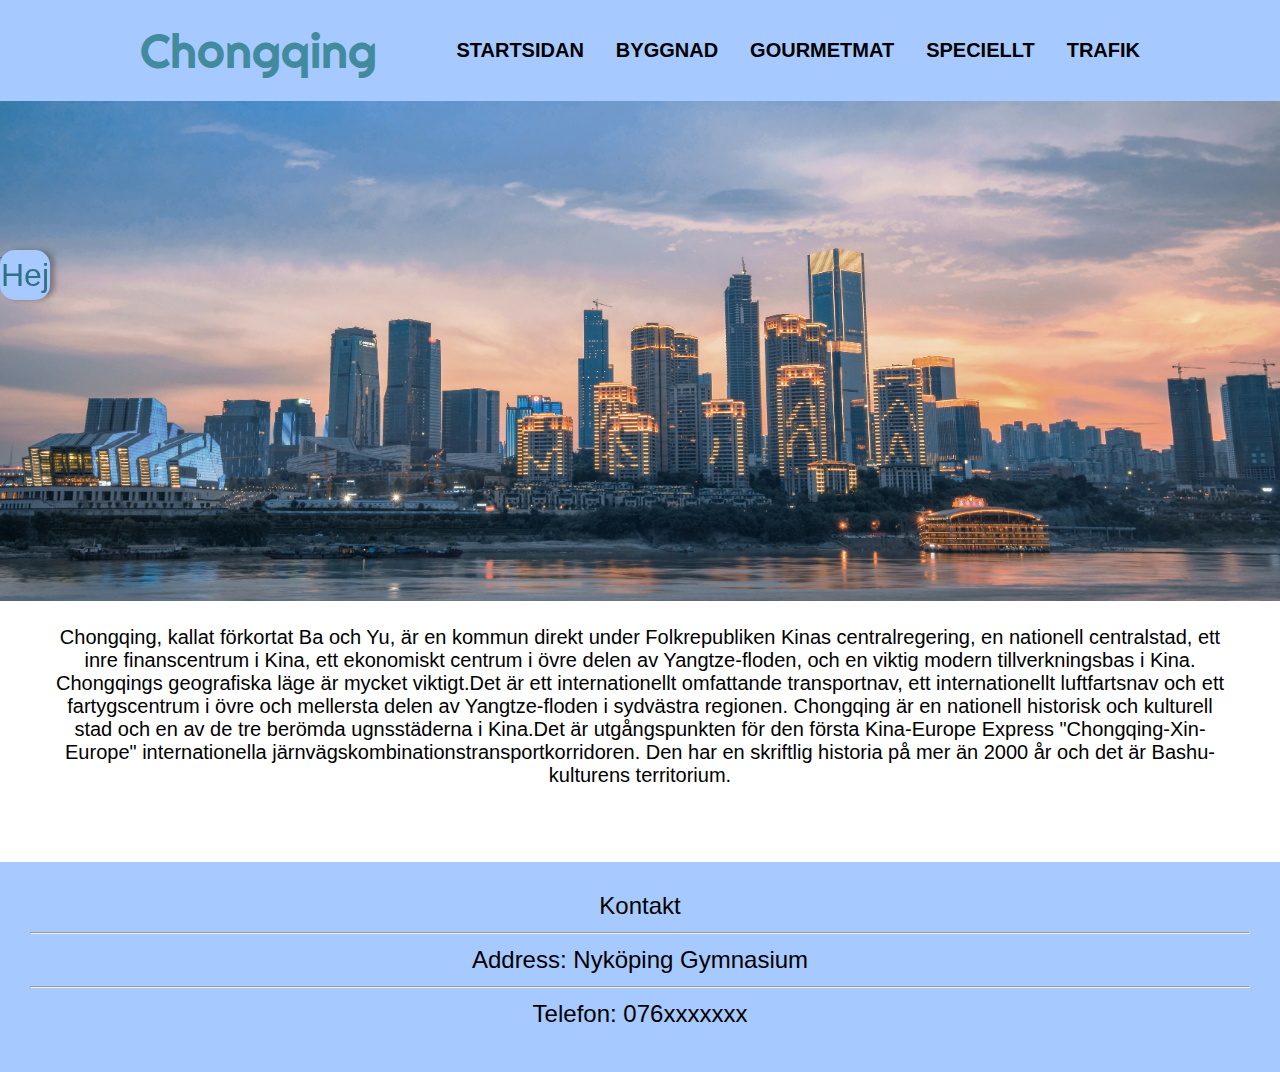
==== index.html @ 54ade053 "fix" ====
<!DOCTYPE html>
<html lang="en">
<head>
    <meta charset="UTF-8">
    <meta http-equiv="X-UA-Compatible" content="IE=edge">
    <meta name="viewport" content="width=device-width, initial-scale=1.0">
    <title>Kina-Chongqing</title>
    <link rel="stylesheet" href="startsidan/style.css">
    <link rel="preconnect" href="https://fonts.gstatic.com">
    <link href="https://fonts.googleapis.com/css2?family=Righteous&display=swap" rel="stylesheet">   
</head>
<body>
    <header class="header">
        <div class="header__container">
            <p>Chongqing</p>

            <nav class="header_nav">
                <ul class="header__list">
                    <li class="header__listitem">
                        <a href="http://127.0.0.1:5500/startsidan/startsidan.html" class="header__link">Startsidan</a>
                    </li>
                    <li class="header__listitem">
                    <a href="http://127.0.0.1:5500/byggnad/byggnad.html" class="header__link">Byggnad</a>
                    </li>
                    <li class="header__listitem">
                    <a href="http://127.0.0.1:5500/mat/mat.html" class="header__link">Gourmetmat</a>
                    </li>
                    <li class="header__listitem">
                    <a href="http://127.0.0.1:5500/speciellt/speciellt.html" class="header__link">Speciellt</a>
                    </li>
                    <li class="header__listitem">
                    <a href="http://127.0.0.1:5500/trafik/trafik.html" class="header__link">Trafik</a>
                    </li>
                </ul>
            </nav>
        </div>
    </header>

    <nav class="slide closed" id="nav">
        <span id="Hej">Hej</span>
        <p>Hej, du är jättevälkommen till Kina! <img src="startsidan/iconfinder_smiley__3_2290987.png" alt="En bild" width="30" height="30"></p>
    </nav>

    <div class="content">
        <div class="skyline"></div>
    </div>   
    <script src="startsidan/nav.js"></script>

    <p class="text">Chongqing, kallat förkortat Ba och Yu, är en kommun direkt under Folkrepubliken Kinas centralregering, en nationell centralstad, ett inre finanscentrum i Kina, ett ekonomiskt centrum i övre delen av Yangtze-floden, och en viktig modern tillverkningsbas i Kina. Chongqings geografiska läge är mycket viktigt.Det är ett internationellt omfattande transportnav, ett internationellt luftfartsnav och ett fartygscentrum i övre och mellersta delen av Yangtze-floden i sydvästra regionen. Chongqing är en nationell historisk och kulturell stad och en av de tre berömda ugnsstäderna i Kina.Det är utgångspunkten för den första Kina-Europe Express "Chongqing-Xin-Europe" internationella järnvägskombinationstransportkorridoren. Den har en skriftlig historia på mer än 2000 år och det är Bashu-kulturens territorium.</p>

    <footer>Kontakt<hr>Address: Nyköping Gymnasium<hr>Telefon: 076xxxxxxx</footer>
</body>
</html>
---- startsidan/style.css ----
body{
    margin:0;
    padding: 0;
    font-size: 20px;
    font-family: 'Gill Sans', 'Gill Sans MT', Calibri, 'Trebuchet MS', sans-serif;
}
/*----global header----*/
.header{
    background:#a6c9ff;
    font-family: 'Gill Sans', 'Gill Sans MT', Calibri, 'Trebuchet MS', sans-serif;
    grid-area: header;
}
.header__container{
    width: 1000px;
    max-width: 100%;
    margin: 0 auto;
    padding:1rem 0;
    display: flex;
    align-items: center;
    justify-content: space-between;
}
.header__container p{
    color: #428a9e;
    font-size: 3rem;
    margin-top: 0.25rem;
    margin-bottom: 0.25rem;
    font-family: 'Righteous', cursive;
}
.header__list{
    list-style-type: none;
    margin: 0;
    padding: 0;
    display: flex;
}
.header__listitem{
    margin-right: 2rem;
}

.header__listitem:last-of-type {
    margin-right: 0;
}

.header__link{
    text-decoration: none;
    color:black;
    font-weight: bold;
    text-transform: uppercase;
}
.header__link:hover {
    color:#428a9e;
}

/*-------global slide-----*/
.slide{
    background-color: #a6c9ff;
    width:150px;
    height:150px;
    position: fixed;
    left: -150px;
    transition: .2s ease-in-out;
    top:200px;
    font-size: 20px;
    border-radius: 10%;
}

.slide span{
    background: #a6c9ff;
    display: flex;
    justify-content: center;
    align-items: center;
    border-radius: 30%;
    cursor: pointer;
    box-shadow: 5px 0 5px 0 rgba(50,50,50, .4);
    height: 50px;
    width: 50px;
    font-size: 2rem;
    color: #317183;
    position: absolute;
    right: -50px;
    top: 50px;   
}

.slide p{
    margin: 1rem;
    color: #317183;
    line-height: 30px;
}
.open{
    left: 0;
}

/*-----content------*/
.content{
    align-self: center;
}

.skyline {
    background: url(mw960367054-Kc-fa3I9aRQ-unsplash.jpg) no-repeat center center ; 
    background-size: cover;
    width: 100%;
    height: 500px;
    grid-area: bild;
}
/*-----text--------*/
.text{
    text-align: center;
    margin: 25px 50px 75px;
    grid-area: text;
}
/* --------- FOOTER --------- */
footer{
    grid-area: footer;
    text-align: center;
    padding: 30px;
    height: 150px;
    background-color:#a6c9ff;
    font-family: 'Gill Sans', 'Gill Sans MT', Calibri, 'Trebuchet MS', sans-serif;
    font-size: 1.5rem;
    color:black;
}

@media all and (max-width: 37.5rem) {
    body {
        grid-template-columns: 1fr;
        grid-template-areas: 
        "header"
        "bild"
        "text"
        "footer"
        ;
     }
}
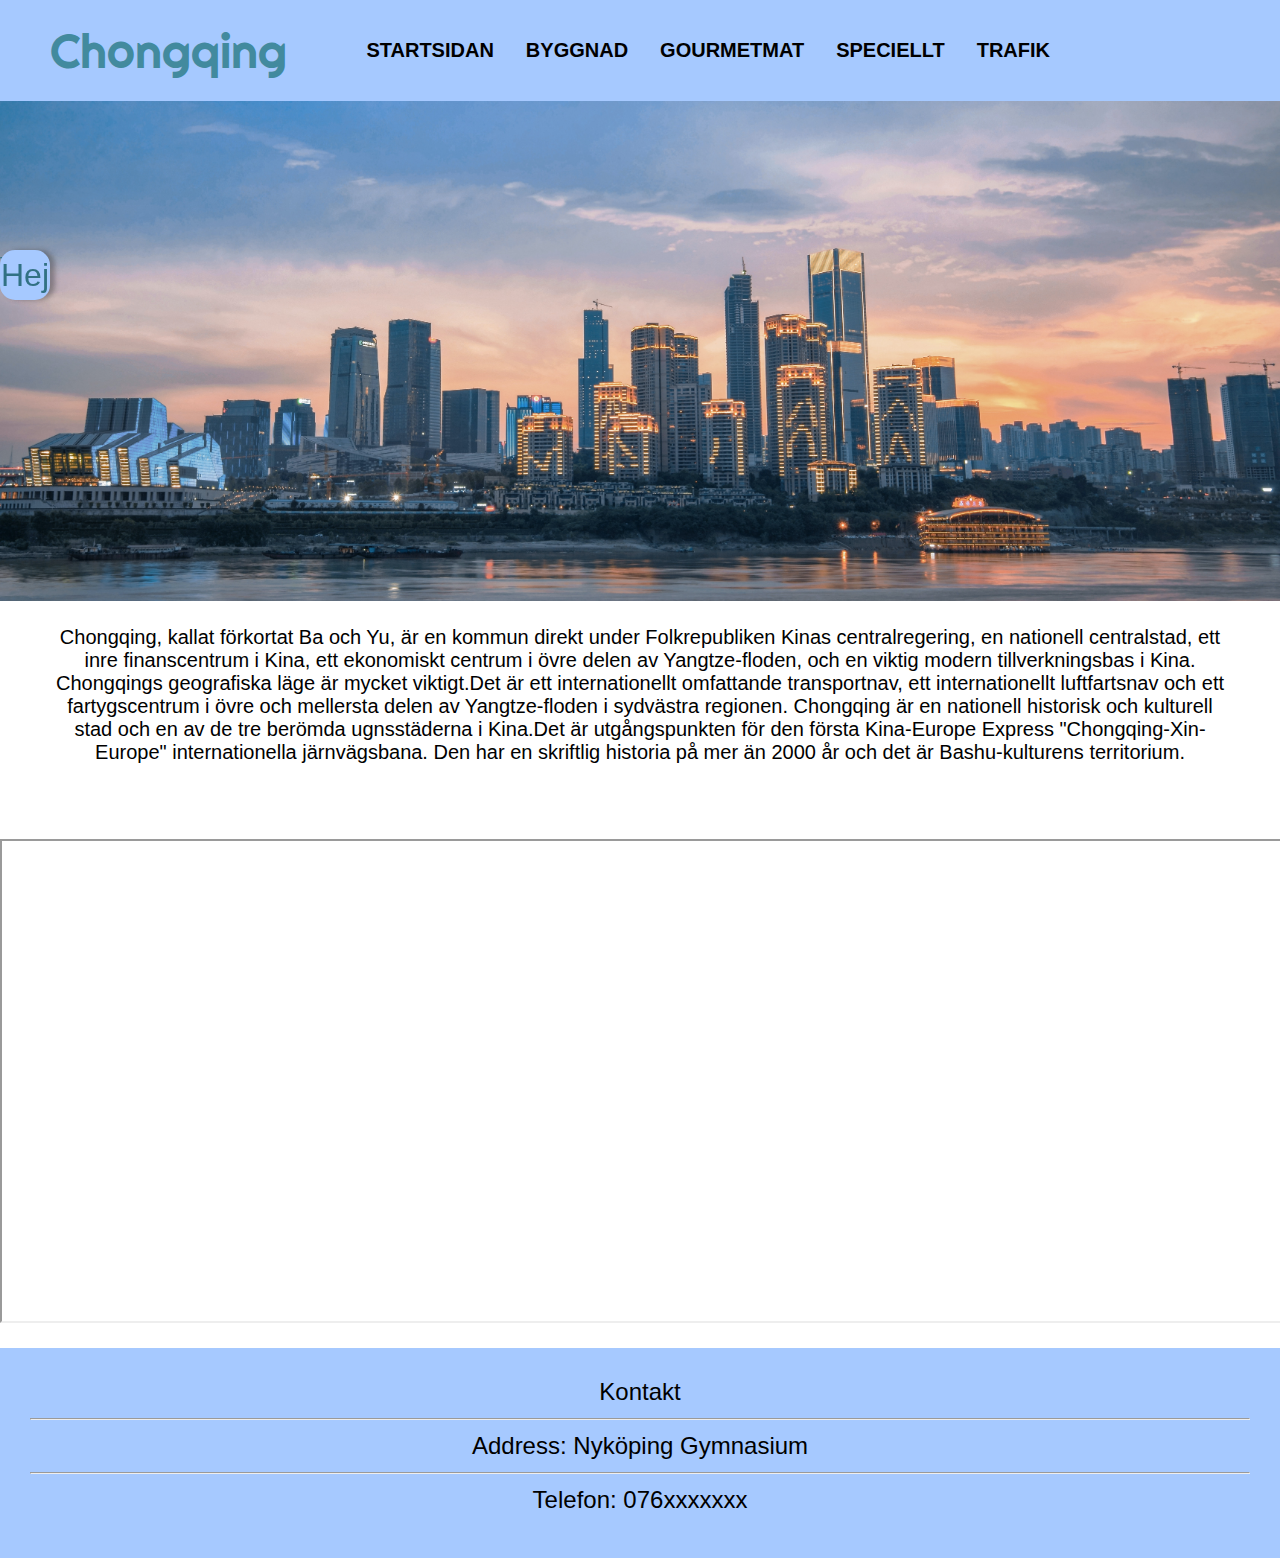
==== commit 89514b6e: "fix" ====
--- a/index.html
+++ b/index.html
@@ -17,19 +17,19 @@
             <nav class="header_nav">
                 <ul class="header__list">
                     <li class="header__listitem">
-                        <a href="http://127.0.0.1:5500/startsidan/startsidan.html" class="header__link">Startsidan</a>
+                        <a href="index.html" class="header__link">Startsidan</a>
                     </li>
                     <li class="header__listitem">
-                    <a href="http://127.0.0.1:5500/byggnad/byggnad.html" class="header__link">Byggnad</a>
+                    <a href="byggnad/byggnad.html" class="header__link">Byggnad</a>
                     </li>
                     <li class="header__listitem">
-                    <a href="http://127.0.0.1:5500/mat/mat.html" class="header__link">Gourmetmat</a>
+                    <a href="mat/mat.html" class="header__link">Gourmetmat</a>
                     </li>
                     <li class="header__listitem">
-                    <a href="http://127.0.0.1:5500/speciellt/speciellt.html" class="header__link">Speciellt</a>
+                    <a href="speciellt.html" class="header__link">Speciellt</a>
                     </li>
                     <li class="header__listitem">
-                    <a href="http://127.0.0.1:5500/trafik/trafik.html" class="header__link">Trafik</a>
+                    <a href="trafik/trafik.html" class="header__link">Trafik</a>
                     </li>
                 </ul>
             </nav>
@@ -46,7 +46,11 @@
     </div>   
     <script src="startsidan/nav.js"></script>
 
-    <p class="text">Chongqing, kallat förkortat Ba och Yu, är en kommun direkt under Folkrepubliken Kinas centralregering, en nationell centralstad, ett inre finanscentrum i Kina, ett ekonomiskt centrum i övre delen av Yangtze-floden, och en viktig modern tillverkningsbas i Kina. Chongqings geografiska läge är mycket viktigt.Det är ett internationellt omfattande transportnav, ett internationellt luftfartsnav och ett fartygscentrum i övre och mellersta delen av Yangtze-floden i sydvästra regionen. Chongqing är en nationell historisk och kulturell stad och en av de tre berömda ugnsstäderna i Kina.Det är utgångspunkten för den första Kina-Europe Express "Chongqing-Xin-Europe" internationella järnvägskombinationstransportkorridoren. Den har en skriftlig historia på mer än 2000 år och det är Bashu-kulturens territorium.</p>
+    <p class="text">Chongqing, kallat förkortat Ba och Yu, är en kommun direkt under Folkrepubliken Kinas centralregering, en nationell centralstad, ett inre finanscentrum i Kina, ett ekonomiskt centrum i övre delen av Yangtze-floden, och en viktig modern tillverkningsbas i Kina. Chongqings geografiska läge är mycket viktigt.Det är ett internationellt omfattande transportnav, ett internationellt luftfartsnav och ett fartygscentrum i övre och mellersta delen av Yangtze-floden i sydvästra regionen. Chongqing är en nationell historisk och kulturell stad och en av de tre berömda ugnsstäderna i Kina.Det är utgångspunkten för den första Kina-Europe Express "Chongqing-Xin-Europe" internationella järnvägsbana. Den har en skriftlig historia på mer än 2000 år och det är Bashu-kulturens territorium.</p>
+
+    <div class="karta">
+    <iframe src="https://www.google.com/maps/d/embed?mid=1tnByFCM8T37xiyD5BwmvPWaqlfw&hl=en"></iframe>
+</div>
 
     <footer>Kontakt<hr>Address: Nyköping Gymnasium<hr>Telefon: 076xxxxxxx</footer>
 </body>
--- a/startsidan/style.css
+++ b/startsidan/style.css
@@ -8,14 +8,14 @@
 .header{
     background:#a6c9ff;
     font-family: 'Gill Sans', 'Gill Sans MT', Calibri, 'Trebuchet MS', sans-serif;
-    grid-area: header;
 }
 .header__container{
     width: 1000px;
     max-width: 100%;
-    margin: 0 auto;
+    margin: 0 50px;
     padding:1rem 0;
     display: flex;
+    flex-wrap: wrap;
     align-items: center;
     justify-content: space-between;
 }
@@ -31,6 +31,7 @@
     margin: 0;
     padding: 0;
     display: flex;
+    flex-wrap: wrap;
 }
 .header__listitem{
     margin-right: 2rem;
@@ -92,6 +93,7 @@
 /*-----content------*/
 .content{
     align-self: center;
+    
 }
 
 .skyline {
@@ -99,17 +101,26 @@
     background-size: cover;
     width: 100%;
     height: 500px;
-    grid-area: bild;
+}
+
+.karta  {
+    width: 100%;
+    margin: 20px auto;
+}
+
+.karta iframe {
+    width: 100%;
+    min-height: 480px;
 }
 /*-----text--------*/
 .text{
     text-align: center;
     margin: 25px 50px 75px;
     grid-area: text;
+   /*  word-wrap: break-word; */
 }
 /* --------- FOOTER --------- */
 footer{
-    grid-area: footer;
     text-align: center;
     padding: 30px;
     height: 150px;
@@ -119,14 +130,3 @@
     color:black;
 }
 
-@media all and (max-width: 37.5rem) {
-    body {
-        grid-template-columns: 1fr;
-        grid-template-areas: 
-        "header"
-        "bild"
-        "text"
-        "footer"
-        ;
-     }
-}